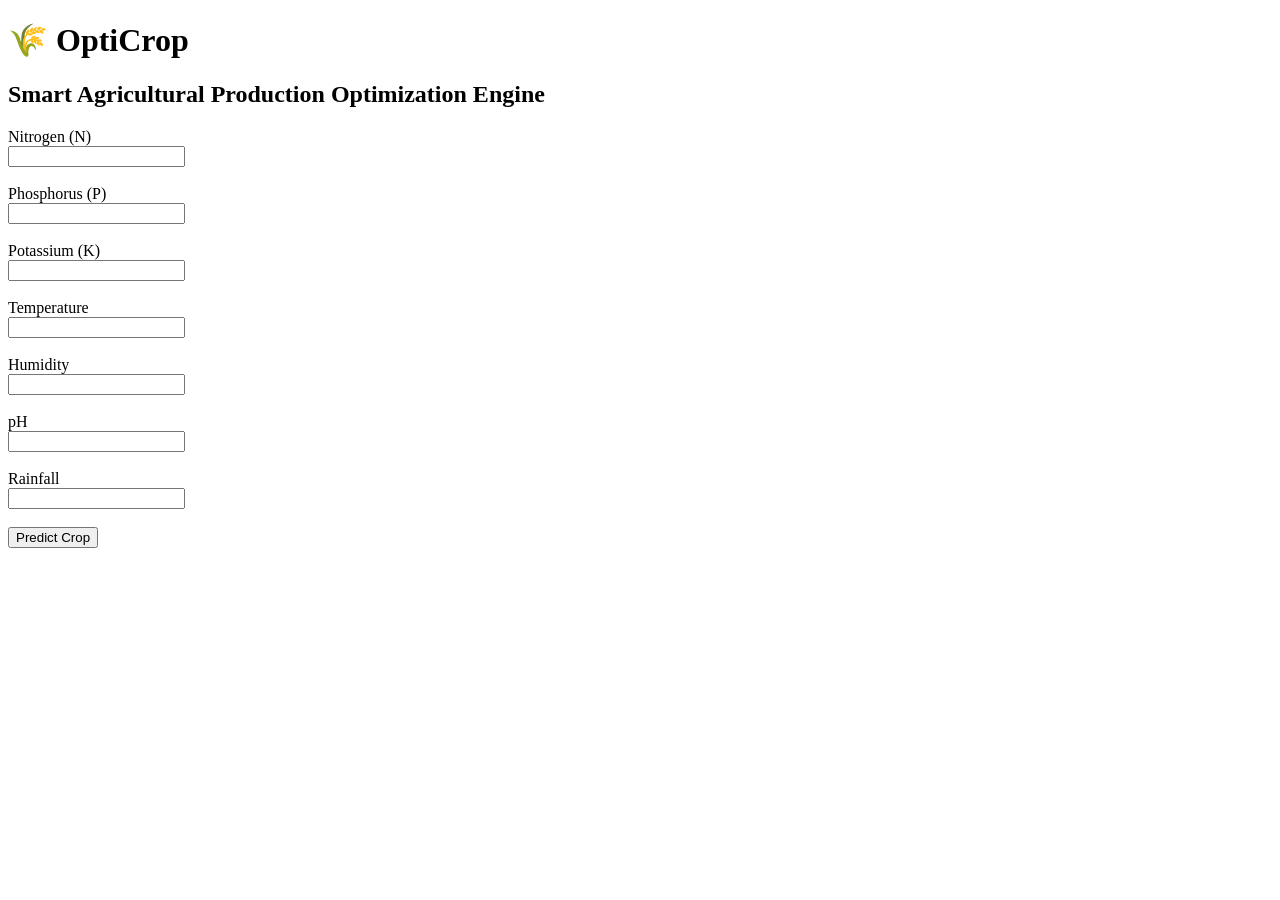
==== templates/index.html @ 4af10075 "Add index.html" ====
<!DOCTYPE html>
<html>
<head>
    <title>OptiCrop</title>
</head>
<body>

<h1>🌾 OptiCrop</h1>
<h2>Smart Agricultural Production Optimization Engine</h2>

<form>

<label>Nitrogen (N)</label><br>
<input type="number" name="nitrogen"><br><br>

<label>Phosphorus (P)</label><br>
<input type="number" name="phosphorus"><br><br>

<label>Potassium (K)</label><br>
<input type="number" name="potassium"><br><br>

<label>Temperature</label><br>
<input type="number" name="temperature"><br><br>

<label>Humidity</label><br>
<input type="number" name="humidity"><br><br>

<label>pH</label><br>
<input type="number" name="ph"><br><br>

<label>Rainfall</label><br>
<input type="number" name="rainfall"><br><br>

<button type="submit">Predict Crop</button>

</form>

</body>
</html>
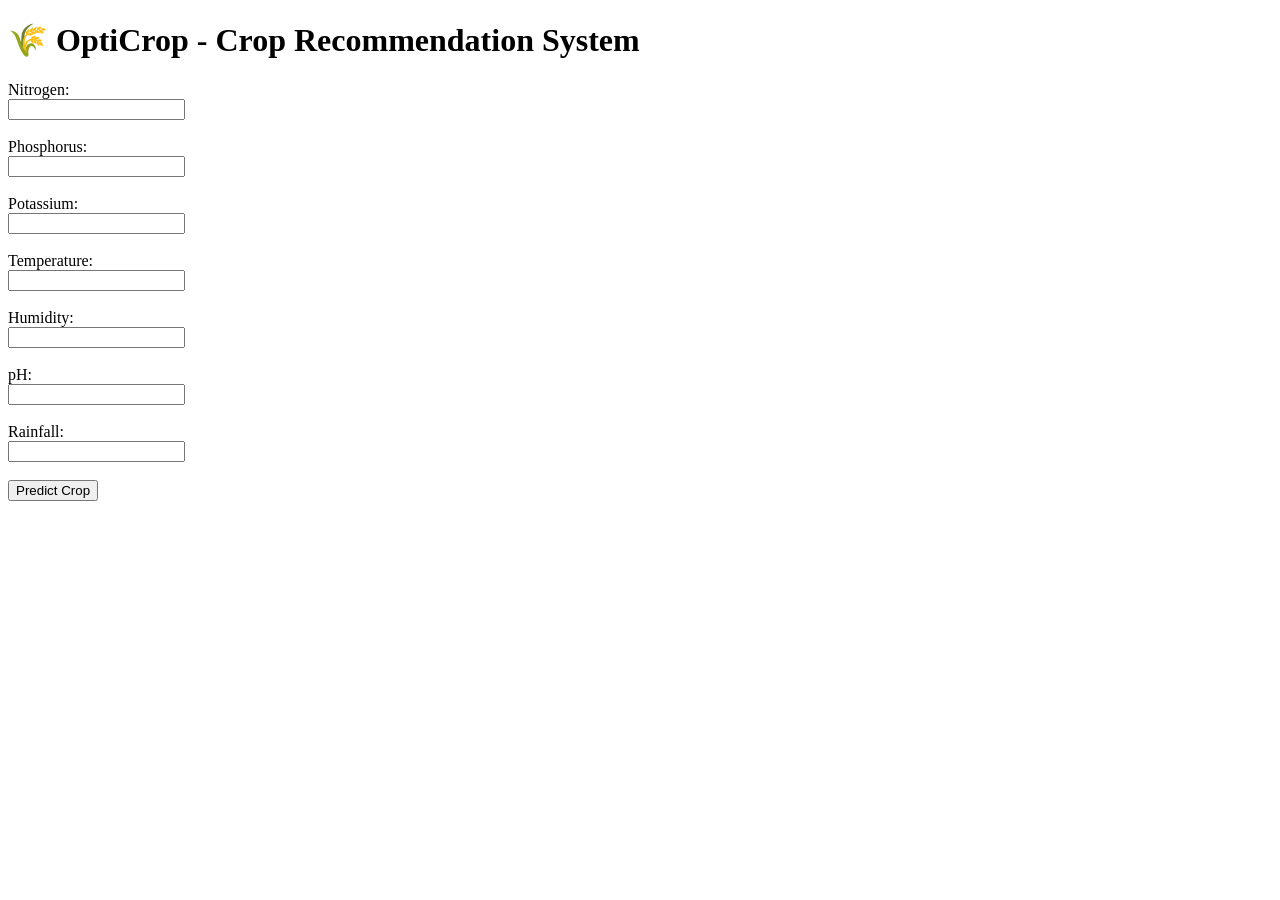
==== commit 8200b0e2: "Update index.html with crop prediction form" ====
--- a/templates/index.html
+++ b/templates/index.html
@@ -5,33 +5,32 @@
 </head>
 <body>
 
-<h1>🌾 OptiCrop</h1>
-<h2>Smart Agricultural Production Optimization Engine</h2>
+<h1>🌾 OptiCrop - Crop Recommendation System</h1>
 
-<form>
+<form action="/predict" method="POST">
 
-<label>Nitrogen (N)</label><br>
-<input type="number" name="nitrogen"><br><br>
+<label>Nitrogen:</label><br>
+<input type="number" name="N" required><br><br>
 
-<label>Phosphorus (P)</label><br>
-<input type="number" name="phosphorus"><br><br>
+<label>Phosphorus:</label><br>
+<input type="number" name="P" required><br><br>
 
-<label>Potassium (K)</label><br>
-<input type="number" name="potassium"><br><br>
+<label>Potassium:</label><br>
+<input type="number" name="K" required><br><br>
 
-<label>Temperature</label><br>
-<input type="number" name="temperature"><br><br>
+<label>Temperature:</label><br>
+<input type="number" step="any" name="temperature" required><br><br>
 
-<label>Humidity</label><br>
-<input type="number" name="humidity"><br><br>
+<label>Humidity:</label><br>
+<input type="number" step="any" name="humidity" required><br><br>
 
-<label>pH</label><br>
-<input type="number" name="ph"><br><br>
+<label>pH:</label><br>
+<input type="number" step="any" name="ph" required><br><br>
 
-<label>Rainfall</label><br>
-<input type="number" name="rainfall"><br><br>
+<label>Rainfall:</label><br>
+<input type="number" step="any" name="rainfall" required><br><br>
 
-<button type="submit">Predict Crop</button>
+<input type="submit" value="Predict Crop">
 
 </form>
 
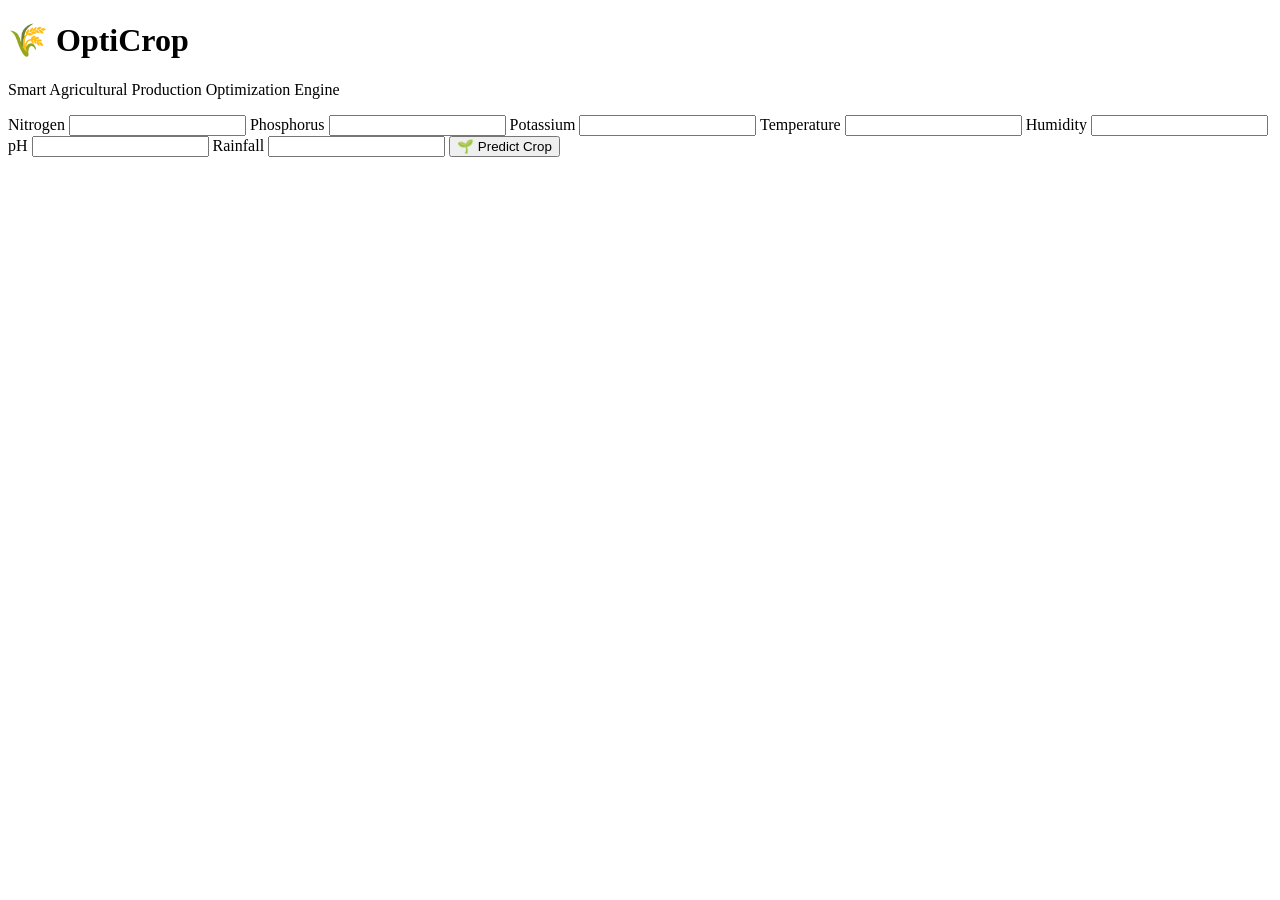
==== commit 1fe6a5d7: "Refactor index.html form structure and labels Updated form layout and added labels for input fields." ====
--- a/templates/index.html
+++ b/templates/index.html
@@ -1,38 +1,50 @@
+
 <!DOCTYPE html>
 <html>
+
 <head>
     <title>OptiCrop</title>
+
+    <link rel="stylesheet" href="{{ url_for('static', filename='style.css') }}">
 </head>
+
 <body>
 
-<h1>🌾 OptiCrop - Crop Recommendation System</h1>
+<div class="container">
 
-<form action="/predict" method="POST">
+    <h1>🌾 OptiCrop</h1>
 
-<label>Nitrogen:</label><br>
-<input type="number" name="N" required><br><br>
+    <p>Smart Agricultural Production Optimization Engine</p>
 
-<label>Phosphorus:</label><br>
-<input type="number" name="P" required><br><br>
+    <form action="/predict" method="POST">
 
-<label>Potassium:</label><br>
-<input type="number" name="K" required><br><br>
+        <label>Nitrogen</label>
+        <input type="number" name="N" required>
 
-<label>Temperature:</label><br>
-<input type="number" step="any" name="temperature" required><br><br>
+        <label>Phosphorus</label>
+        <input type="number" name="P" required>
 
-<label>Humidity:</label><br>
-<input type="number" step="any" name="humidity" required><br><br>
+        <label>Potassium</label>
+        <input type="number" name="K" required>
 
-<label>pH:</label><br>
-<input type="number" step="any" name="ph" required><br><br>
+        <label>Temperature</label>
+        <input type="number" step="any" name="temperature" required>
 
-<label>Rainfall:</label><br>
-<input type="number" step="any" name="rainfall" required><br><br>
+        <label>Humidity</label>
+        <input type="number" step="any" name="humidity" required>
 
-<input type="submit" value="Predict Crop">
+        <label>pH</label>
+        <input type="number" step="any" name="ph" required>
 
-</form>
+        <label>Rainfall</label>
+        <input type="number" step="any" name="rainfall" required>
+
+        <button type="submit">🌱 Predict Crop</button>
+
+    </form>
+
+</div>
 
 </body>
+
 </html>
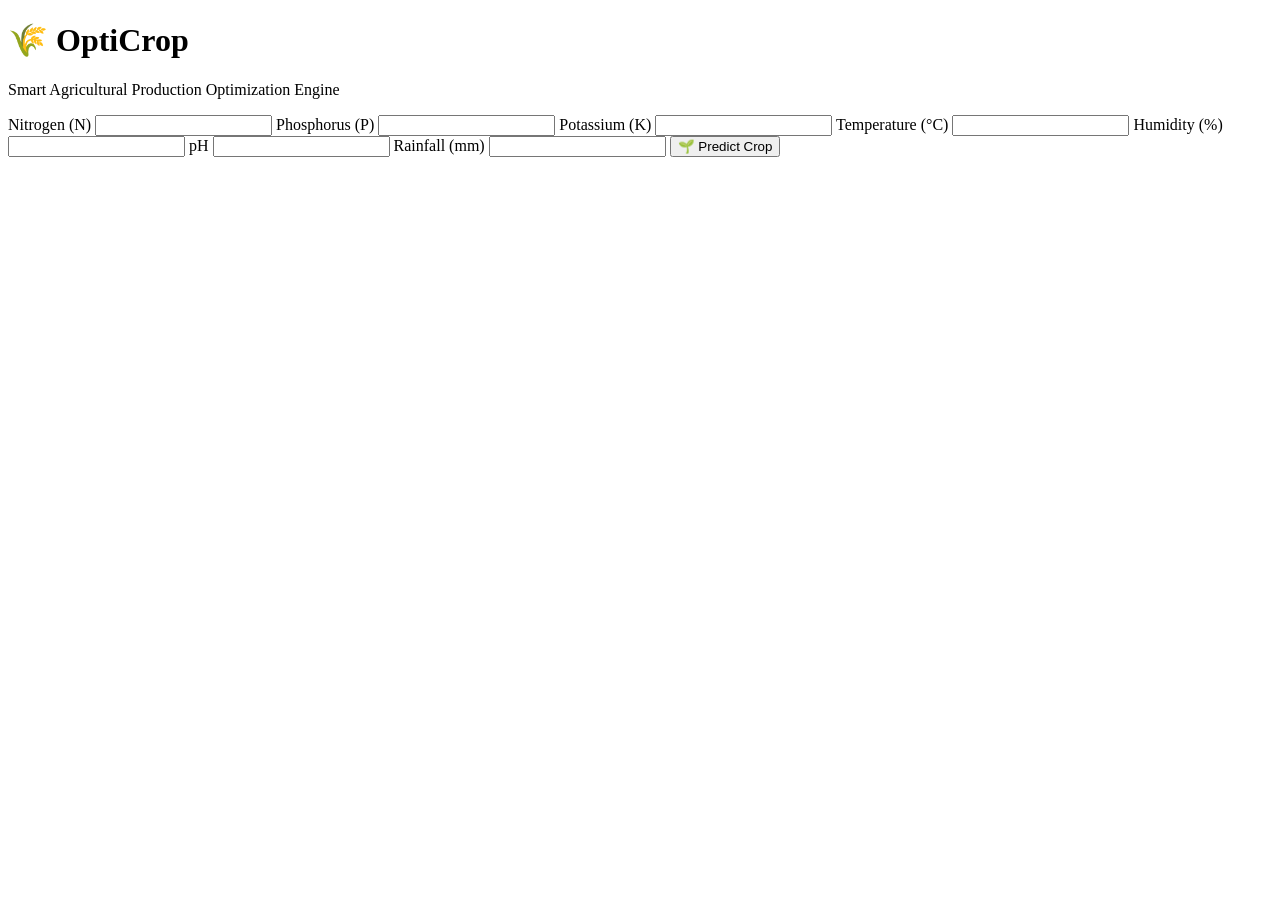
==== commit 08bc2c9b: "Update index.html" ====
--- a/templates/index.html
+++ b/templates/index.html
@@ -1,8 +1,9 @@
-
 <!DOCTYPE html>
-<html>
+<html lang="en">
 
 <head>
+    <meta charset="UTF-8">
+    <meta name="viewport" content="width=device-width, initial-scale=1.0">
     <title>OptiCrop</title>
 
     <link rel="stylesheet" href="{{ url_for('static', filename='style.css') }}">
@@ -18,25 +19,25 @@
 
     <form action="/predict" method="POST">
 
-        <label>Nitrogen</label>
+        <label>Nitrogen (N)</label>
         <input type="number" name="N" required>
 
-        <label>Phosphorus</label>
+        <label>Phosphorus (P)</label>
         <input type="number" name="P" required>
 
-        <label>Potassium</label>
+        <label>Potassium (K)</label>
         <input type="number" name="K" required>
 
-        <label>Temperature</label>
+        <label>Temperature (°C)</label>
         <input type="number" step="any" name="temperature" required>
 
-        <label>Humidity</label>
+        <label>Humidity (%)</label>
         <input type="number" step="any" name="humidity" required>
 
         <label>pH</label>
         <input type="number" step="any" name="ph" required>
 
-        <label>Rainfall</label>
+        <label>Rainfall (mm)</label>
         <input type="number" step="any" name="rainfall" required>
 
         <button type="submit">🌱 Predict Crop</button>
@@ -46,5 +47,4 @@
 </div>
 
 </body>
-
 </html>
